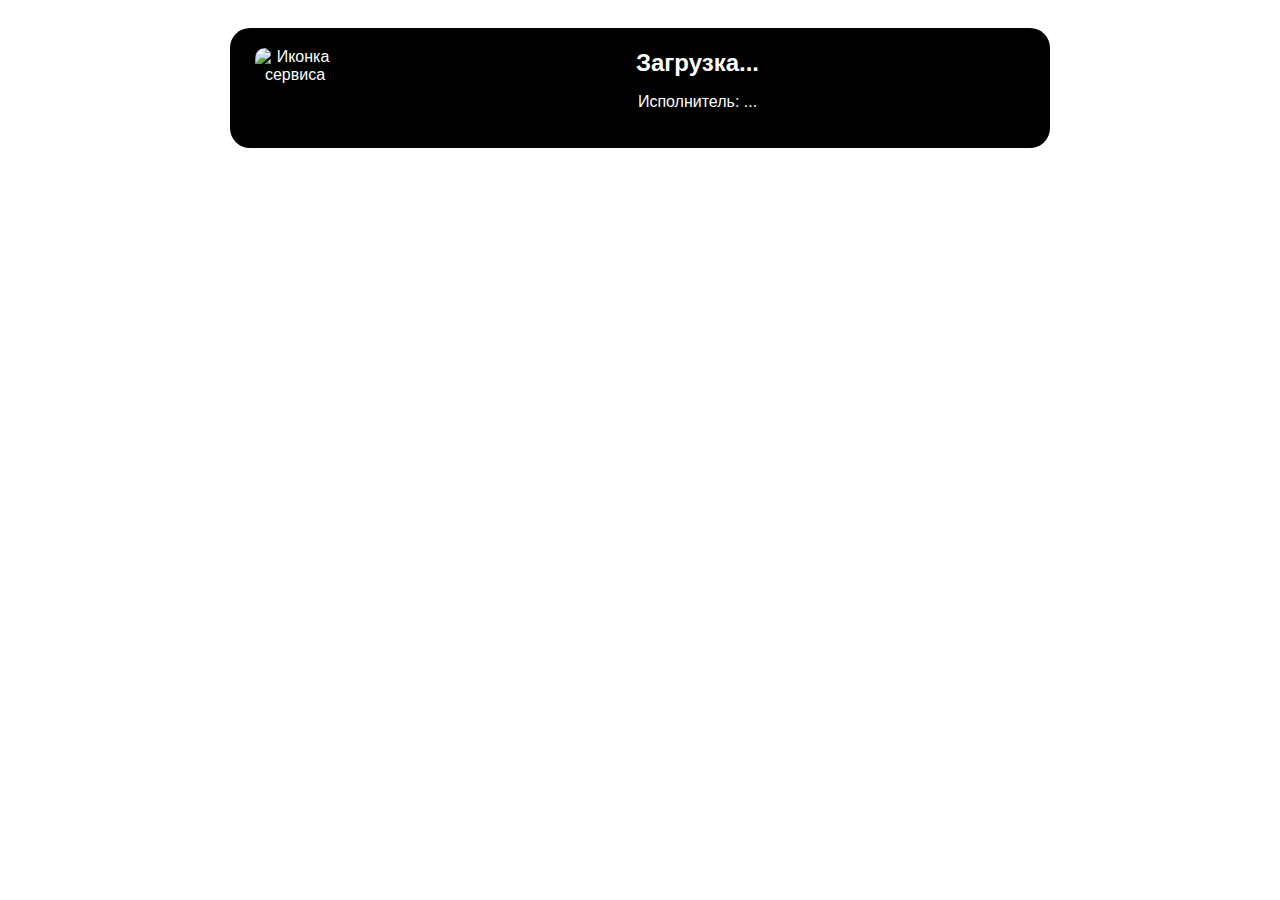
==== OBS_Widget/index.html @ 25b45ca6 "V1.0" ====
<!DOCTYPE html>
<html lang="ru">
<head>
  <meta charset="UTF-8">
  <meta name="viewport" content="width=device-width, initial-scale=1">
  <title>Custom Nightwave Plaza Player</title>
  <style>
    body {
      font-family: Arial, sans-serif;
      background-color: #00808000;
      color: #fff;
      text-align: center;
      padding: 20px;
    }
    .player {
      background-color: rgb(0, 0, 0);
      padding: 10px;
      border-radius: 20px;
      display: flex; 
      align-items: center; 
      width: 800px; 
      height: 100px; 
      margin: 0 auto; 
    }
    #cover {
      width: 80px; 
      height: 80px;
      object-fit: cover;
      border-radius: 10px;
      margin-right: 20px; 
    }
    .info {
      flex-grow: 1; 
      text-align: center; 
    }
    #track {
      font-size: 24px; 
      font-weight: bold; 
      margin: 0; 
    }
    #service-icon {
      width: 80px; 
      height: 80px;
      object-fit: cover;
      border-radius: 10px;
      margin-right: 20px; 
      margin-left: 15px; /* Отступ слева для сдвига элемента вправо */
  }
  
    audio {
      width: 100%; 
      outline: none;
      margin-top: 10px; 
    }
  </style>
</head>
<body>

  <div class="player">
    <img id="service-icon" src="" alt="Иконка сервиса"> <!-- Иконка сервиса -->
    <div class="info">
      <p id="track">Загрузка...</p>
      <p id="artist">Исполнитель: ...</p>
    </div>
  </div>

  <script>
    async function fetchTrackInfo() {
      try {
        const response = await fetch('http://localhost:5000/track');
        const data = await response.json();
        
        console.log(data); // Логируем ответ сервера для проверки

        if (data.error) {
          console.error('Ошибка:', data.error);
          return;
        }

        // Обновляем данные на странице
        document.getElementById('track').textContent = data.track || 'Неизвестный трек'; 
        document.getElementById('artist').textContent = `${data.artist || 'Неизвестный исполнитель'}`; 

        // Устанавливаем иконку сервиса в зависимости от источника
        const serviceIcon = document.getElementById('service-icon');
        if (data.source === 'YouTube Music') {
          serviceIcon.src = 'ico\\Youtube_Music.png'; // Иконка YouTube Music
        } else if (data.source === 'Nightwave Plaza') {
          serviceIcon.src = 'ico\\plaza.png'; // Иконка Nightwave Plaza
        } else {
          serviceIcon.src = 'ico\\Loading.gif'; // Иконка по умолчанию или убираем
        }

      } catch (error) {
        console.error('Ошибка при получении информации о треке:', error);
      }
    }

    // Обновляем информацию
    setInterval(fetchTrackInfo, 500);
    fetchTrackInfo();  // Инициализация при загрузке
  </script>

</body>
</html>
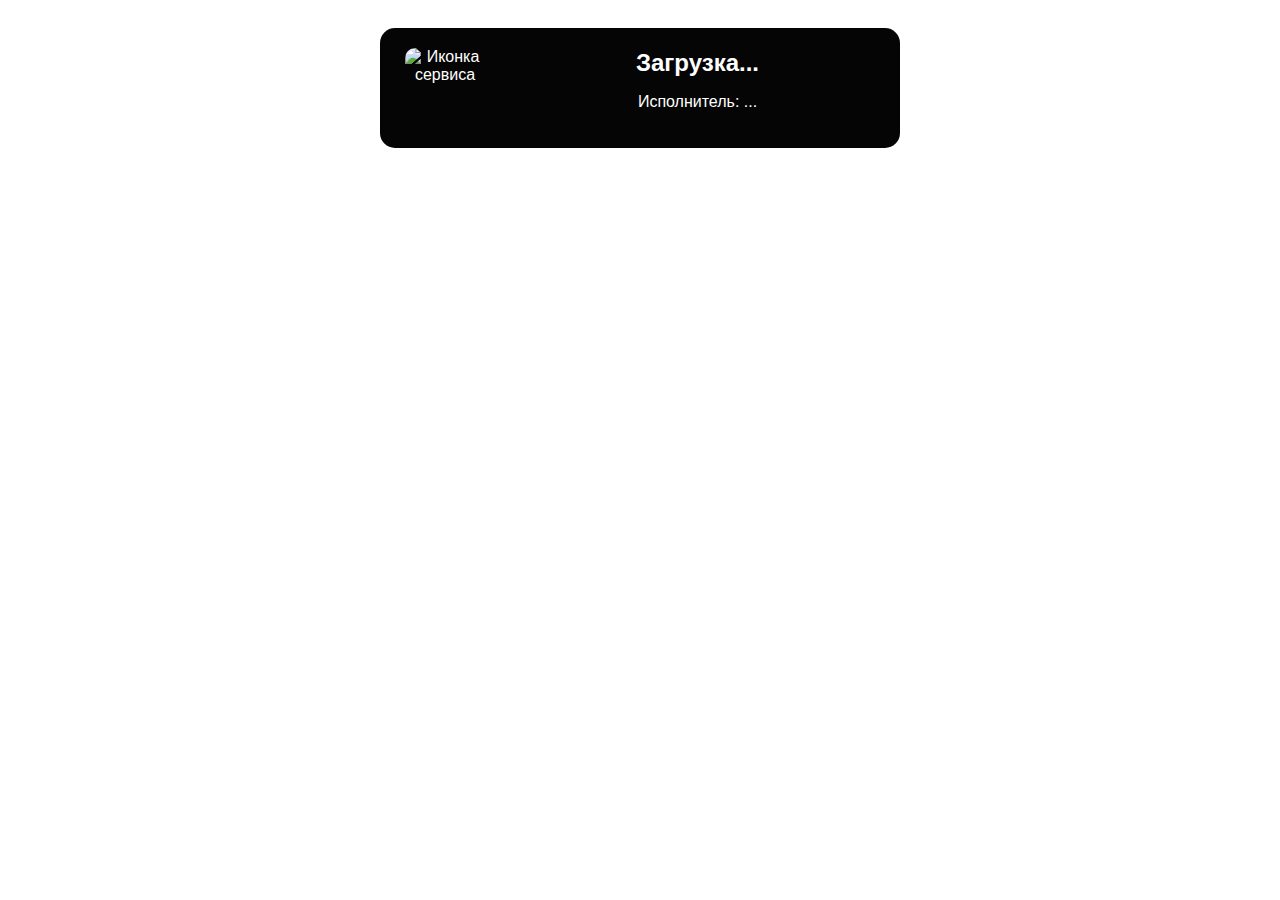
==== commit 33b98f9e: "N" ====
--- a/OBS_Widget/index.html
+++ b/OBS_Widget/index.html
@@ -13,12 +13,13 @@
       padding: 20px;
     }
     .player {
-      background-color: rgb(0, 0, 0);
+      font-family: Arial, sans-serif;
+      background-color: #050505;
       padding: 10px;
-      border-radius: 20px;
+      border-radius: 15px;
       display: flex; 
-      align-items: center; 
-      width: 800px; 
+      align-items: center;
+      width: 500px; 
       height: 100px; 
       margin: 0 auto; 
     }
@@ -78,15 +79,23 @@
         }
 
         // Обновляем данные на странице
-        document.getElementById('track').textContent = data.track || 'Неизвестный трек'; 
-        document.getElementById('artist').textContent = `${data.artist || 'Неизвестный исполнитель'}`; 
+        document.getElementById('track').textContent = data.track || 'Включите музыку'; 
+        document.getElementById('artist').textContent = `${data.artist || 'Или проверьте работает ли плагин'}`; 
 
         // Устанавливаем иконку сервиса в зависимости от источника
         const serviceIcon = document.getElementById('service-icon');
         if (data.source === 'YouTube Music') {
-          serviceIcon.src = 'ico\\Youtube_Music.png'; // Иконка YouTube Music
+          serviceIcon.src = 'ico\\youtube_music.png';
         } else if (data.source === 'Nightwave Plaza') {
-          serviceIcon.src = 'ico\\plaza.png'; // Иконка Nightwave Plaza
+          serviceIcon.src = 'ico\\plaza.png';
+        } else if (data.source === 'SoundCloud') {
+          serviceIcon.src = 'ico\\soundcloud.png';
+        } else if (data.source === 'Yandex Music') {
+          serviceIcon.src = 'ico\\yandex_music.png';
+        } else if (data.source === 'VK Music') {
+          serviceIcon.src = 'ico\\vk_music.png';
+        } else if (data.source === 'Spotify') {
+          serviceIcon.src = 'ico\\spotify.png';
         } else {
           serviceIcon.src = 'ico\\Loading.gif'; // Иконка по умолчанию или убираем
         }
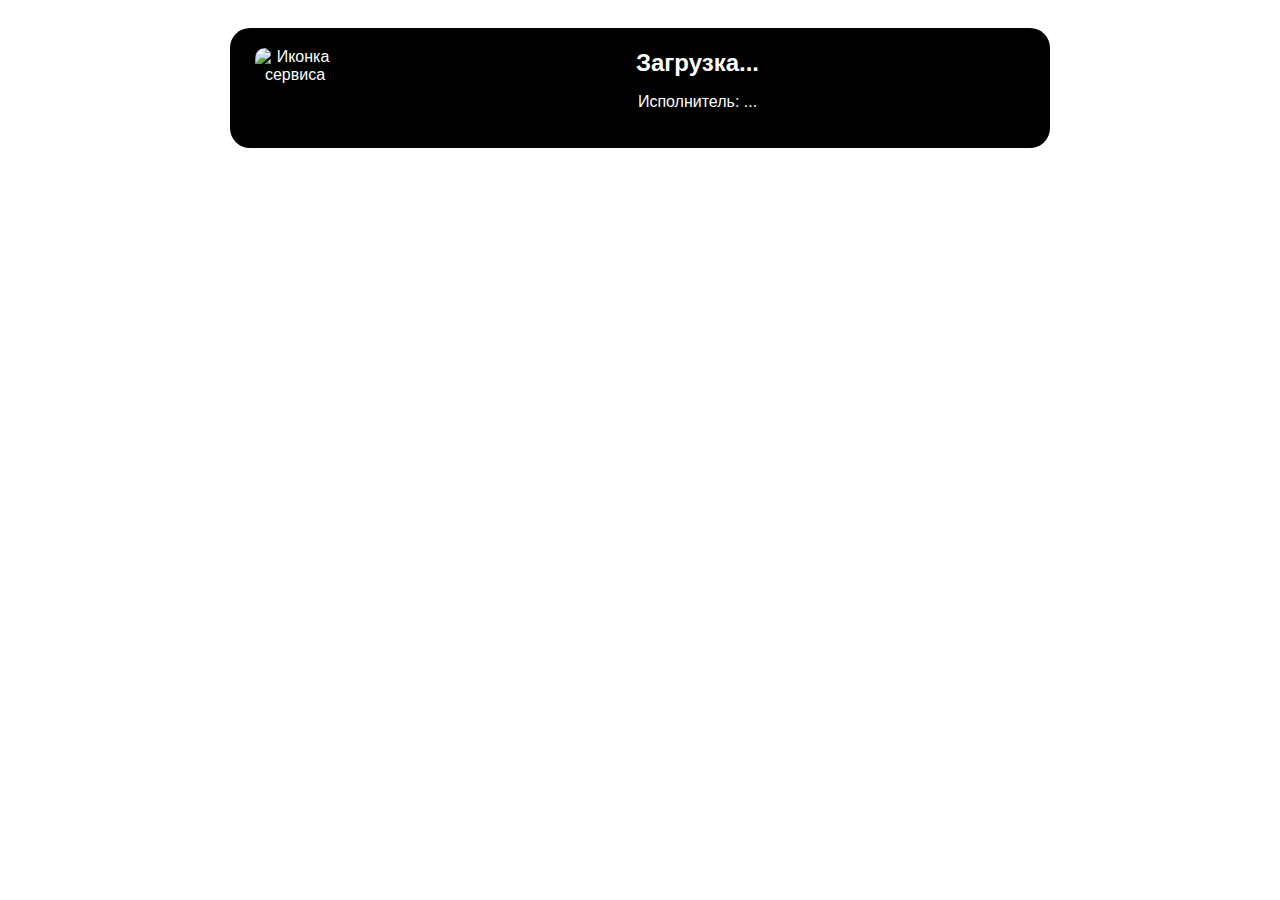
==== commit 725701ad: "V1.4" ====
--- a/OBS_Widget/index.html
+++ b/OBS_Widget/index.html
@@ -4,56 +4,7 @@
   <meta charset="UTF-8">
   <meta name="viewport" content="width=device-width, initial-scale=1">
   <title>Custom Nightwave Plaza Player</title>
-  <style>
-    body {
-      font-family: Arial, sans-serif;
-      background-color: #00808000;
-      color: #fff;
-      text-align: center;
-      padding: 20px;
-    }
-    .player {
-      font-family: Arial, sans-serif;
-      background-color: #050505;
-      padding: 10px;
-      border-radius: 15px;
-      display: flex; 
-      align-items: center;
-      width: 500px; 
-      height: 100px; 
-      margin: 0 auto; 
-    }
-    #cover {
-      width: 80px; 
-      height: 80px;
-      object-fit: cover;
-      border-radius: 10px;
-      margin-right: 20px; 
-    }
-    .info {
-      flex-grow: 1; 
-      text-align: center; 
-    }
-    #track {
-      font-size: 24px; 
-      font-weight: bold; 
-      margin: 0; 
-    }
-    #service-icon {
-      width: 80px; 
-      height: 80px;
-      object-fit: cover;
-      border-radius: 10px;
-      margin-right: 20px; 
-      margin-left: 15px; /* Отступ слева для сдвига элемента вправо */
-  }
-  
-    audio {
-      width: 100%; 
-      outline: none;
-      margin-top: 10px; 
-    }
-  </style>
+  <link id="skin-stylesheet" rel="stylesheet" href="skins/default/style.css"> <!-- Подключаем CSS файл -->
 </head>
 <body>
 
@@ -82,22 +33,30 @@
         document.getElementById('track').textContent = data.track || 'Включите музыку'; 
         document.getElementById('artist').textContent = `${data.artist || 'Или проверьте работает ли плагин'}`; 
 
+        // Динамически обновляем стиль в зависимости от переменной 'style'
+        const styleName = data.style || 'default';  // Используем 'default', если нет 'style' в ответе
+        const skinStylesheet = document.getElementById('skin-stylesheet');
+        skinStylesheet.href = `skins/${styleName}/style.css`; // Обновляем путь к CSS файлу
+
+        // Путь к иконкам
+        const iconPath = `skins/${styleName}/ico`;
+
         // Устанавливаем иконку сервиса в зависимости от источника
         const serviceIcon = document.getElementById('service-icon');
         if (data.source === 'YouTube Music') {
-          serviceIcon.src = 'ico\\youtube_music.png';
+          serviceIcon.src = `${iconPath}/Youtube_Music.png`;
         } else if (data.source === 'Nightwave Plaza') {
-          serviceIcon.src = 'ico\\plaza.png';
+          serviceIcon.src = `${iconPath}/plaza.png`;
         } else if (data.source === 'SoundCloud') {
-          serviceIcon.src = 'ico\\soundcloud.png';
+          serviceIcon.src = `${iconPath}/SoundCloud.png`;
         } else if (data.source === 'Yandex Music') {
-          serviceIcon.src = 'ico\\yandex_music.png';
+          serviceIcon.src = `${iconPath}/yandex_music.png`;
         } else if (data.source === 'VK Music') {
-          serviceIcon.src = 'ico\\vk_music.png';
+          serviceIcon.src = `${iconPath}/vk_music.png`;
         } else if (data.source === 'Spotify') {
-          serviceIcon.src = 'ico\\spotify.png';
+          serviceIcon.src = `${iconPath}/spotify.png`;
         } else {
-          serviceIcon.src = 'ico\\Loading.gif'; // Иконка по умолчанию или убираем
+          serviceIcon.src = `${iconPath}/Loading.gif`; // Иконка по умолчанию или убираем
         }
 
       } catch (error) {
--- a/OBS_Widget/skins/default/style.css
+++ b/OBS_Widget/skins/default/style.css
@@ -0,0 +1,54 @@
+body {
+    font-family: Arial, sans-serif;
+    background-color: #00808000;
+    color: #fff;
+    text-align: center;
+    padding: 20px;
+  }
+  
+  .player {
+    background-color: rgb(0, 0, 0);
+    padding: 10px;
+    border-radius: 20px;
+    display: flex; 
+    align-items: center; 
+    width: 800px; 
+    height: 100px; 
+    margin: 0 auto; 
+  }
+  
+  #cover {
+    width: 80px; 
+    height: 80px;
+    object-fit: cover;
+    border-radius: 10px;
+    margin-right: 20px; 
+  }
+  
+  .info {
+    flex-grow: 1; 
+    text-align: center; 
+    color: rgb(255, 255, 255);
+  }
+  
+  #track {
+    font-size: 24px; 
+    font-weight: bold; 
+    margin: 0; 
+  }
+  
+  #service-icon {
+    width: 80px; 
+    height: 80px;
+    object-fit: cover;
+    border-radius: 10px;
+    margin-right: 20px; 
+    margin-left: 15px;
+  }
+  
+  audio {
+    width: 100%; 
+    outline: none;
+    margin-top: 10px; 
+  }
+  